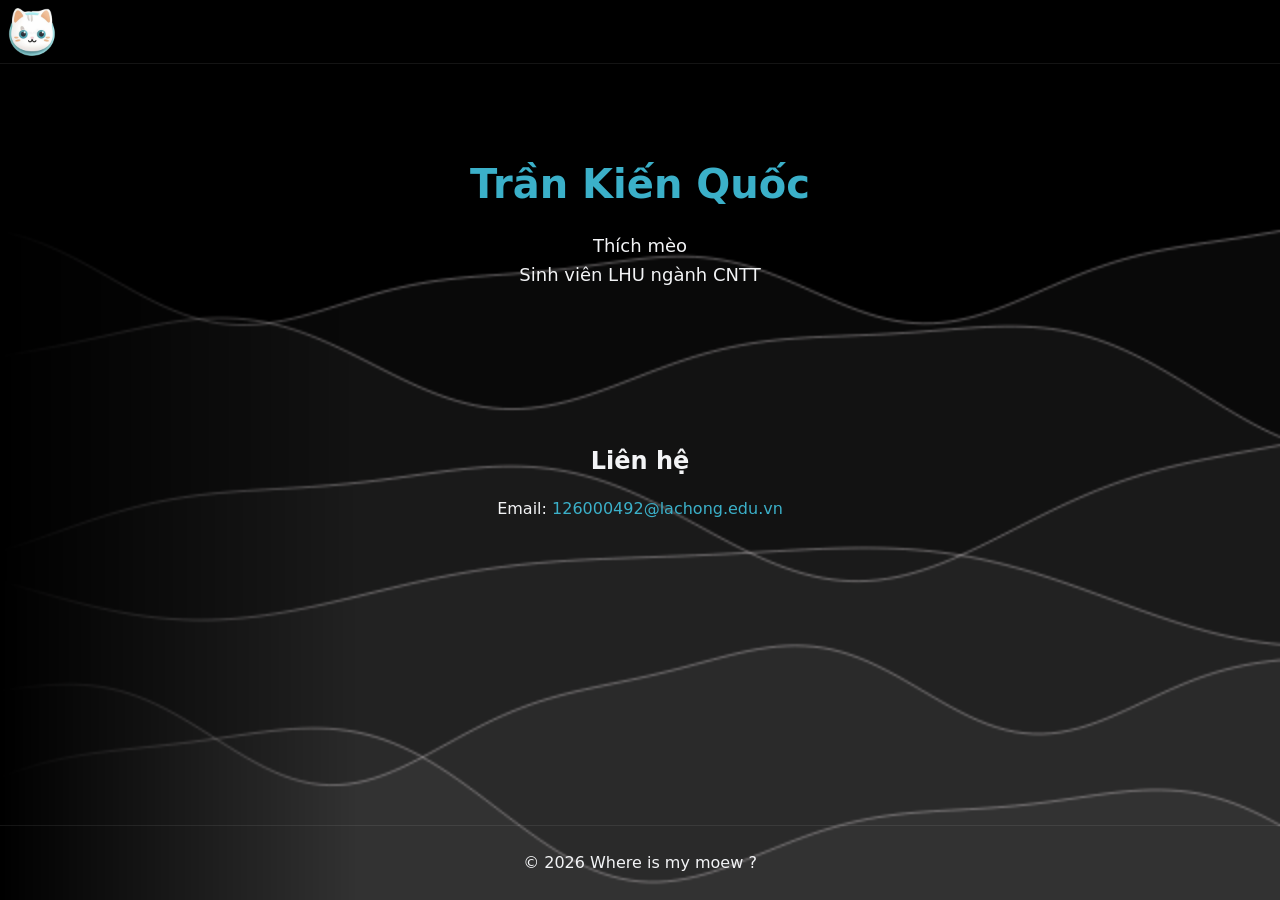
==== index.html @ ed18b849 "Add files via upload" ====
<!DOCTYPE html>
<html lang="vi">
<head>
  <meta charset="UTF-8">
  <meta name="viewport" content="width=device-width, initial-scale=1.0">
  <title>Trần Kiến Quốc</title>
  <meta name="description" content="Thích mèo. Sinh viên LHU ngành CNTT.">
  <meta name="theme-color" content="#000000">
  <meta name="color-scheme" content="dark">
  <meta property="og:type" content="website">
  <meta property="og:title" content="Trần Kiến Quốc">
  <meta property="og:description" content="Thích mèo. Sinh viên LHU ngành CNTT.">
  <meta property="og:image" content="logo.png">
  <link rel="icon" href="favicon.ico" sizes="32x32">
  <link rel="icon" href="logo.png" type="image/png">
  <link rel="apple-touch-icon" href="logo.png">
  <link rel="preload" href="logo.png" as="image">
  <link rel="stylesheet" href="style.css">
  <script src="effects.js" defer></script>
</head>
<body>
  <canvas id="bg" aria-hidden="true"></canvas>
  <canvas id="fx" aria-hidden="true"></canvas>

  <header class="site-header">
    <div class="header-inner">
      <a href="./" class="logo" aria-label="Trang chủ">
        <img src="logo.png" alt="Logo mèo" width="48" height="48" fetchpriority="high" decoding="async">
      </a>
    </div>
  </header>

  <main>
    <section class="hero">
      <div class="container">
        <h1>Trần Kiến Quốc</h1>
        <p>Thích mèo</p>
        <p>Sinh viên LHU ngành CNTT</p>
      </div>
    </section>

    <section class="section">
      <div class="container">
        <h2>Liên hệ</h2>
        <p>Email: <a href="mailto:126000492@lachong.edu.vn">126000492@lachong.edu.vn</a></p>
      </div>
    </section>
  </main>

  <footer class="site-footer">
    <div class="container">
      <p>&copy; 2026 Where is my moew ?</p>
    </div>
  </footer>
</body>
</html>
---- style.css ----
*,
*::before,
*::after {
  margin: 0;
  padding: 0;
  box-sizing: border-box;
}

:root {
  color-scheme: dark;
  --color-primary: #3bb0c9;
  --color-text: #f3f4f6;
  --color-bg: #000;
  --color-line: rgba(255, 255, 255, 0.08);
  --header-h: 64px;
}

html {
  background: var(--color-bg);
}

body {
  display: flex;
  flex-direction: column;
  min-height: 100vh;
  min-height: 100svh;
  padding-top: var(--header-h);
  font-family: system-ui, -apple-system, "Segoe UI", Roboto, sans-serif;
  color: var(--color-text);
  background: var(--color-bg);
  line-height: 1.6;
  -webkit-font-smoothing: antialiased;
}

a {
  color: inherit;
  text-decoration: none;
}

#bg,
#fx {
  position: fixed;
  top: 0;
  left: 0;
  width: 100%;
  height: 100%;
  pointer-events: none;
}

#bg {
  z-index: 0;
}

#fx {
  z-index: 100;
}

.container {
  width: 100%;
  max-width: 1100px;
  margin: 0 auto;
  padding: 0 20px;
}

.site-header {
  position: fixed;
  top: 0;
  left: 0;
  right: 0;
  z-index: 10;
  height: var(--header-h);
  background: rgba(0, 0, 0, 0.6);
  border-bottom: 1px solid var(--color-line);
}

.header-inner {
  display: flex;
  align-items: center;
  height: 100%;
  padding-left: 8px;
}

.logo {
  display: block;
  line-height: 0;
}

.logo img {
  display: block;
  width: 48px;
  height: 48px;
}

main,
.site-footer {
  position: relative;
  z-index: 1;
}

main {
  flex: 1;
}

.hero {
  padding: 88px 0;
  text-align: center;
}

.hero h1 {
  margin-bottom: 16px;
  font-size: 2.5rem;
  color: var(--color-primary);
  text-wrap: balance;
}

.hero p {
  font-size: 1.125rem;
}

.section {
  padding: 64px 0;
  text-align: center;
}

.section h2 {
  margin-bottom: 16px;
}

.section a {
  color: var(--color-primary);
}

.section a:hover {
  text-decoration: underline;
}

.site-footer {
  padding: 24px 0;
  text-align: center;
  border-top: 1px solid var(--color-line);
}

@media (max-width: 600px) {
  .hero {
    padding: 80px 0;
  }

  .hero h1 {
    font-size: 1.75rem;
  }

  .section {
    padding: 56px 0;
  }
}
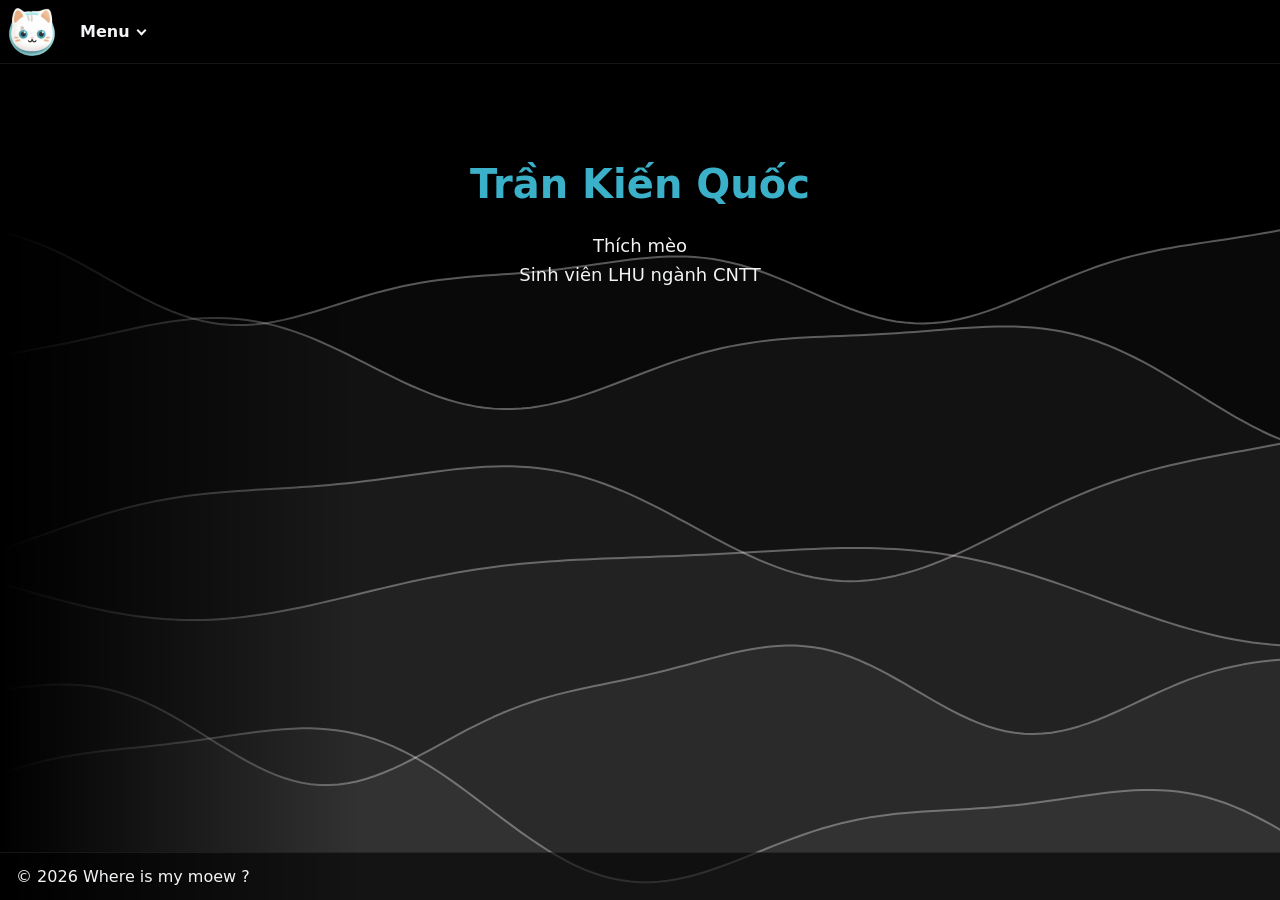
==== commit 6cb1ce24: "Add files via upload" ====
--- a/index.html
+++ b/index.html
@@ -17,6 +17,7 @@
   <link rel="preload" href="logo.png" as="image">
   <link rel="stylesheet" href="style.css">
   <script src="effects.js" defer></script>
+  <script src="menu.js" defer></script>
 </head>
 <body>
   <canvas id="bg" aria-hidden="true"></canvas>
@@ -27,6 +28,17 @@
       <a href="./" class="logo" aria-label="Trang chủ">
         <img src="logo.png" alt="Logo mèo" width="48" height="48" fetchpriority="high" decoding="async">
       </a>
+
+      <nav class="menu" aria-label="Menu chính">
+        <button class="menu-btn" type="button" aria-expanded="false" aria-controls="menu-panel">Menu</button>
+        <ul class="menu-panel" id="menu-panel">
+          <li><a href="gioi-thieu.html">Giới thiệu</a></li>
+          <li><a href="thong-tin.html">Thông tin</a></li>
+          <li><a href="thu-vien-meo.html">Thư viện mèo</a></li>
+          <li><a href="lien-ket.html">Liên kết</a></li>
+          <li><a href="lien-he.html">Liên hệ</a></li>
+        </ul>
+      </nav>
     </div>
   </header>
 
@@ -38,19 +50,10 @@
         <p>Sinh viên LHU ngành CNTT</p>
       </div>
     </section>
-
-    <section class="section">
-      <div class="container">
-        <h2>Liên hệ</h2>
-        <p>Email: <a href="mailto:126000492@lachong.edu.vn">126000492@lachong.edu.vn</a></p>
-      </div>
-    </section>
   </main>
 
   <footer class="site-footer">
-    <div class="container">
-      <p>&copy; 2026 Where is my moew ?</p>
-    </div>
+    <p>&copy; 2026 Where is my moew ?</p>
   </footer>
 </body>
 </html>
--- a/style.css
+++ b/style.css
@@ -13,6 +13,7 @@
   --color-bg: #000;
   --color-line: rgba(255, 255, 255, 0.08);
   --header-h: 64px;
+  --footer-h: 48px;
 }
 
 html {
@@ -20,11 +21,10 @@
 }
 
 body {
-  display: flex;
-  flex-direction: column;
   min-height: 100vh;
   min-height: 100svh;
   padding-top: var(--header-h);
+  padding-bottom: var(--footer-h);
   font-family: system-ui, -apple-system, "Segoe UI", Roboto, sans-serif;
   color: var(--color-text);
   background: var(--color-bg);
@@ -37,6 +37,10 @@
   text-decoration: none;
 }
 
+ul {
+  list-style: none;
+}
+
 #bg,
 #fx {
   position: fixed;
@@ -76,6 +80,7 @@
 .header-inner {
   display: flex;
   align-items: center;
+  gap: 8px;
   height: 100%;
   padding-left: 8px;
 }
@@ -91,14 +96,91 @@
   height: 48px;
 }
 
-main,
-.site-footer {
+.menu {
+  height: 100%;
+}
+
+.menu-btn {
+  display: flex;
+  align-items: center;
+  gap: 8px;
+  height: 100%;
+  padding: 0 16px;
+  font: inherit;
+  font-weight: 600;
+  color: inherit;
+  background: none;
+  border: 0;
+}
+
+.menu-btn::after {
+  content: "";
+  width: 7px;
+  height: 7px;
+  margin-top: -3px;
+  border-right: 2px solid currentColor;
+  border-bottom: 2px solid currentColor;
+  transform: rotate(45deg);
+  transition: transform 0.2s;
+}
+
+.menu:hover .menu-btn,
+.menu:focus-within .menu-btn,
+.menu.open .menu-btn {
+  color: var(--color-primary);
+}
+
+.menu:hover .menu-btn::after,
+.menu:focus-within .menu-btn::after,
+.menu.open .menu-btn::after {
+  margin-top: 3px;
+  transform: rotate(225deg);
+}
+
+.menu-panel {
+  position: absolute;
+  top: 100%;
+  left: 0;
+  right: 0;
+  display: flex;
+  flex-wrap: wrap;
+  justify-content: center;
+  gap: 4px;
+  padding: 6px 8px;
+  background: rgba(0, 0, 0, 0.85);
+  border-bottom: 1px solid var(--color-line);
+  opacity: 0;
+  visibility: hidden;
+  transform: translateY(-6px);
+  transition: opacity 0.2s, transform 0.2s, visibility 0s 0.2s;
+}
+
+.menu:hover .menu-panel,
+.menu:focus-within .menu-panel,
+.menu.open .menu-panel {
+  opacity: 1;
+  visibility: visible;
+  transform: translateY(0);
+  transition-delay: 0s;
+}
+
+.menu-panel a {
+  display: block;
+  padding: 10px 20px;
+  border-radius: 8px;
+  transition: color 0.15s, background 0.15s;
+}
+
+.menu-panel a:hover,
+.menu-panel a:focus-visible {
+  color: var(--color-primary);
+  background: rgba(255, 255, 255, 0.06);
+  outline: none;
+}
+
+main {
   position: relative;
   z-index: 1;
-}
-
-main {
-  flex: 1;
 }
 
 .hero {
@@ -117,39 +199,31 @@
   font-size: 1.125rem;
 }
 
-.section {
-  padding: 64px 0;
-  text-align: center;
-}
-
-.section h2 {
-  margin-bottom: 16px;
-}
-
-.section a {
-  color: var(--color-primary);
-}
-
-.section a:hover {
-  text-decoration: underline;
-}
-
 .site-footer {
-  padding: 24px 0;
-  text-align: center;
+  position: fixed;
+  left: 0;
+  right: 0;
+  bottom: 0;
+  z-index: 10;
+  display: flex;
+  align-items: center;
+  height: var(--footer-h);
+  padding-left: 16px;
+  text-align: left;
+  background: rgba(0, 0, 0, 0.6);
   border-top: 1px solid var(--color-line);
 }
 
 @media (max-width: 600px) {
   .hero {
-    padding: 80px 0;
+    padding: 64px 0;
   }
 
   .hero h1 {
     font-size: 1.75rem;
   }
 
-  .section {
-    padding: 56px 0;
+  .menu-panel a {
+    padding: 10px 14px;
   }
 }
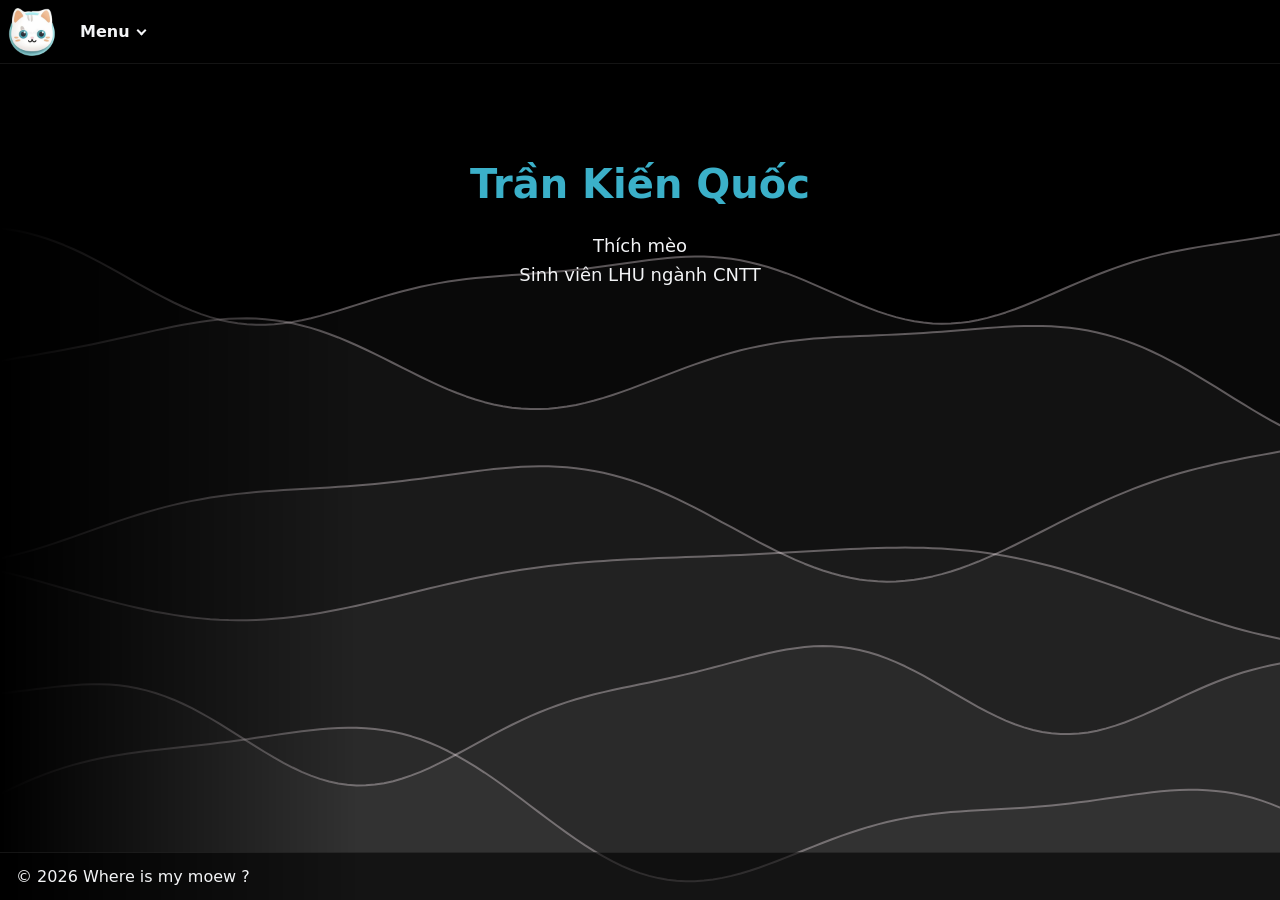
==== commit 0a476b42: "Add files via upload" ====
--- a/index.html
+++ b/index.html
@@ -33,9 +33,7 @@
         <button class="menu-btn" type="button" aria-expanded="false" aria-controls="menu-panel">Menu</button>
         <ul class="menu-panel" id="menu-panel">
           <li><a href="gioi-thieu.html">Giới thiệu</a></li>
-          <li><a href="thong-tin.html">Thông tin</a></li>
           <li><a href="thu-vien-meo.html">Thư viện mèo</a></li>
-          <li><a href="lien-ket.html">Liên kết</a></li>
           <li><a href="lien-he.html">Liên hệ</a></li>
         </ul>
       </nav>
--- a/style.css
+++ b/style.css
@@ -227,3 +227,47 @@
     padding: 10px 14px;
   }
 }
+
+.menu-panel a[aria-current="page"] {
+  color: var(--color-primary);
+}
+
+.hero-compact {
+  padding-bottom: 32px;
+}
+
+.info {
+  position: relative;
+  z-index: 1;
+  width: 100%;
+  max-width: 640px;
+  margin: 0 auto;
+  padding: 0 20px 40px;
+}
+
+.info-list {
+  display: grid;
+  gap: 12px;
+}
+
+.info-list li {
+  padding: 14px 18px;
+  background: rgba(12, 12, 12, 0.75);
+  border: 1px solid rgba(255, 255, 255, 0.12);
+  border-radius: 12px;
+}
+
+.info-list .label {
+  display: block;
+  font-size: 0.85rem;
+  color: rgba(243, 244, 246, 0.6);
+}
+
+.info-list a {
+  color: var(--color-primary);
+  word-break: break-all;
+}
+
+.info-list a:hover {
+  text-decoration: underline;
+}
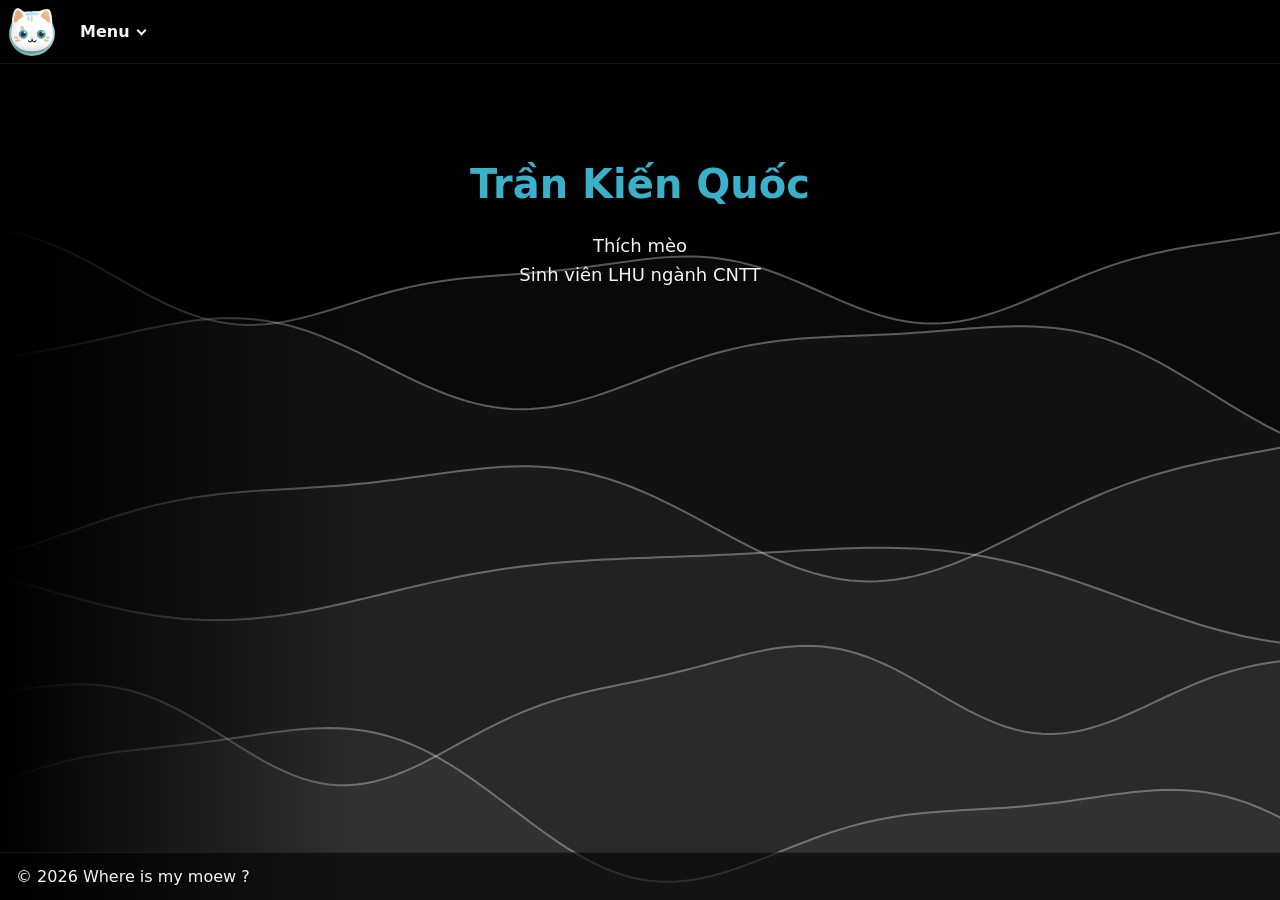
==== commit 16b7669b: "Add files via upload" ====
--- a/index.html
+++ b/index.html
@@ -32,6 +32,7 @@
       <nav class="menu" aria-label="Menu chính">
         <button class="menu-btn" type="button" aria-expanded="false" aria-controls="menu-panel">Menu</button>
         <ul class="menu-panel" id="menu-panel">
+          <li><a href="https://moewdauroi.id.vn/" aria-current="page">Trang chủ</a></li>
           <li><a href="gioi-thieu.html">Giới thiệu</a></li>
           <li><a href="thu-vien-meo.html">Thư viện mèo</a></li>
           <li><a href="lien-he.html">Liên hệ</a></li>
--- a/style.css
+++ b/style.css
@@ -97,6 +97,7 @@
 }
 
 .menu {
+  position: relative;
   height: 100%;
 }
 
@@ -125,13 +126,13 @@
 }
 
 .menu:hover .menu-btn,
-.menu:focus-within .menu-btn,
+.menu:has(:focus-visible) .menu-btn,
 .menu.open .menu-btn {
   color: var(--color-primary);
 }
 
 .menu:hover .menu-btn::after,
-.menu:focus-within .menu-btn::after,
+.menu:has(:focus-visible) .menu-btn::after,
 .menu.open .menu-btn::after {
   margin-top: 3px;
   transform: rotate(225deg);
@@ -141,14 +142,15 @@
   position: absolute;
   top: 100%;
   left: 0;
-  right: 0;
-  display: flex;
-  flex-wrap: wrap;
-  justify-content: center;
-  gap: 4px;
-  padding: 6px 8px;
+  display: flex;
+  flex-direction: column;
+  gap: 2px;
+  min-width: 200px;
+  padding: 6px;
   background: rgba(0, 0, 0, 0.85);
-  border-bottom: 1px solid var(--color-line);
+  border: 1px solid var(--color-line);
+  border-top: 0;
+  border-radius: 0 0 12px 12px;
   opacity: 0;
   visibility: hidden;
   transform: translateY(-6px);
@@ -156,7 +158,7 @@
 }
 
 .menu:hover .menu-panel,
-.menu:focus-within .menu-panel,
+.menu:has(:focus-visible) .menu-panel,
 .menu.open .menu-panel {
   opacity: 1;
   visibility: visible;
@@ -166,7 +168,8 @@
 
 .menu-panel a {
   display: block;
-  padding: 10px 20px;
+  padding: 10px 16px;
+  white-space: nowrap;
   border-radius: 8px;
   transition: color 0.15s, background 0.15s;
 }
@@ -271,3 +274,19 @@
 .info-list a:hover {
   text-decoration: underline;
 }
+
+.dash-list {
+  display: grid;
+  gap: 10px;
+  font-size: 1.125rem;
+}
+
+.dash-list li {
+  display: flex;
+  gap: 12px;
+}
+
+.dash-list li::before {
+  content: "\2013";
+  color: var(--color-primary);
+}
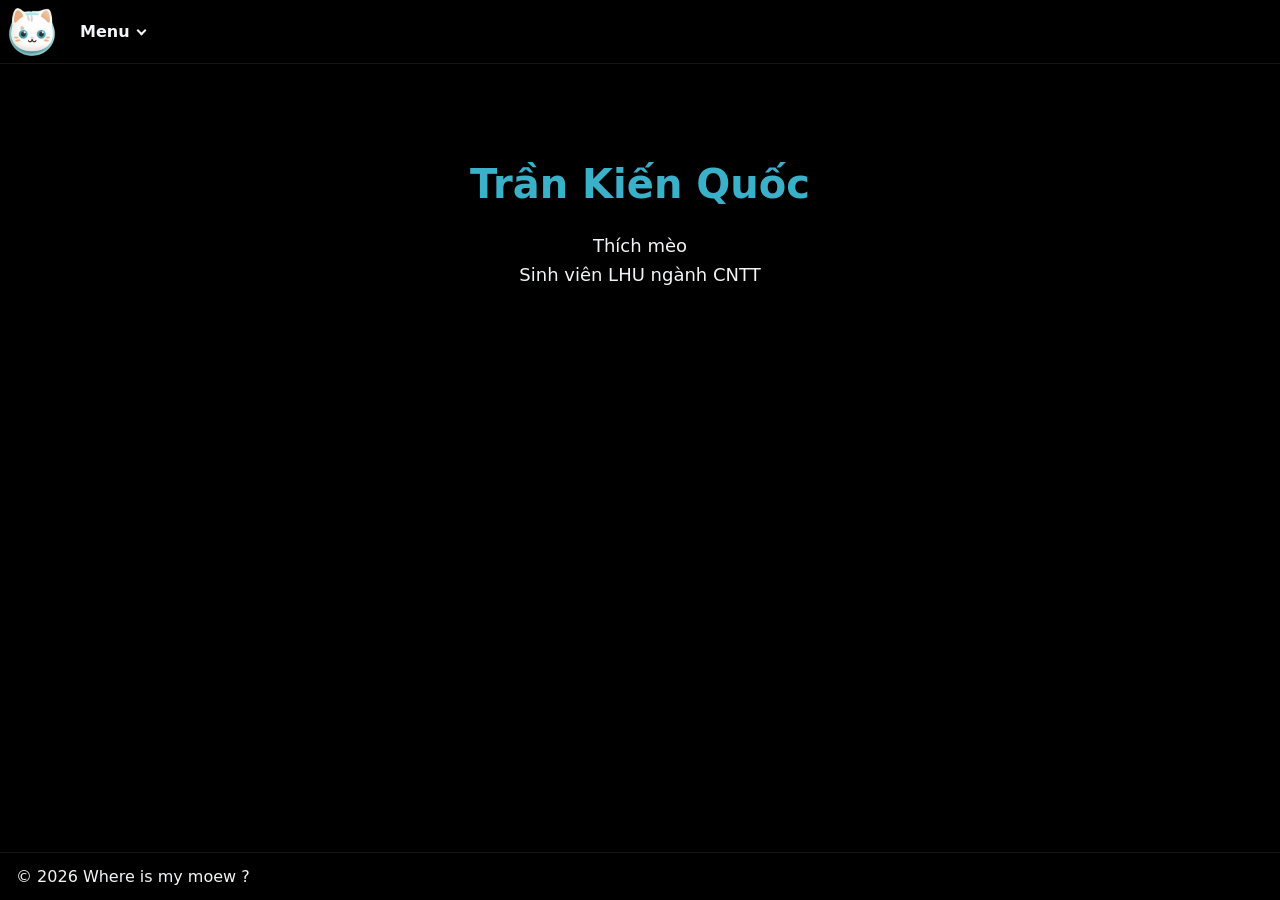
==== commit 699ace06: "Add files via upload" ====
--- a/index.html
+++ b/index.html
@@ -15,9 +15,9 @@
   <link rel="icon" href="logo.png" type="image/png">
   <link rel="apple-touch-icon" href="logo.png">
   <link rel="preload" href="logo.png" as="image">
-  <link rel="stylesheet" href="style.css">
-  <script src="effects.js" defer></script>
-  <script src="menu.js" defer></script>
+  <link rel="stylesheet" href="style.css?v=3">
+  <script src="effects.js?v=3" defer></script>
+  <script src="menu.js?v=3" defer></script>
 </head>
 <body>
   <canvas id="bg" aria-hidden="true"></canvas>
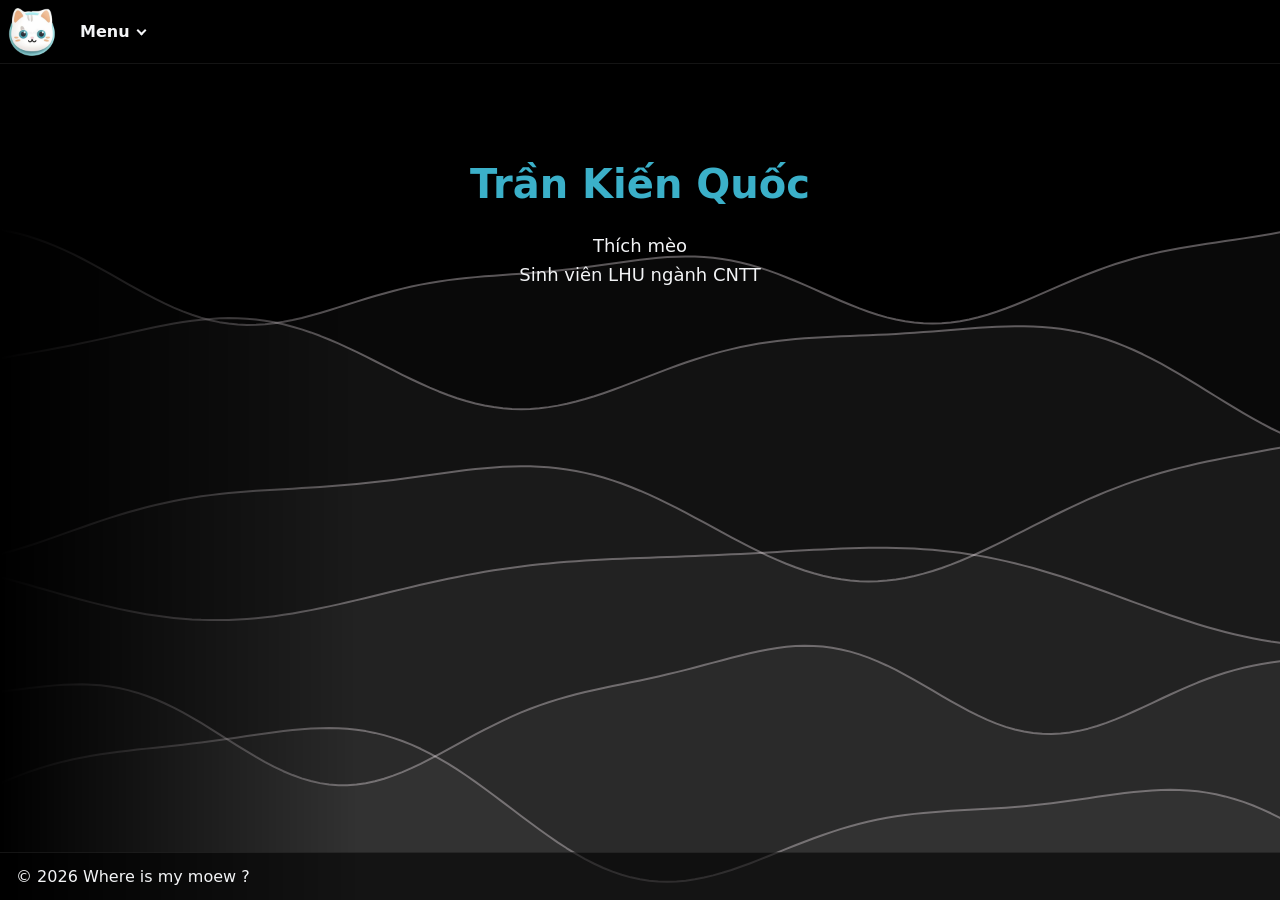
==== commit 6cb6f9dd: "Add files via upload" ====
--- a/index.html
+++ b/index.html
@@ -15,8 +15,8 @@
   <link rel="icon" href="logo.png" type="image/png">
   <link rel="apple-touch-icon" href="logo.png">
   <link rel="preload" href="logo.png" as="image">
-  <link rel="stylesheet" href="style.css?v=3">
-  <script src="effects.js?v=3" defer></script>
+  <link rel="stylesheet" href="style.css?v=5">
+  <script src="effects.js?v=5" defer></script>
   <script src="menu.js?v=3" defer></script>
 </head>
 <body>
--- a/style.css
+++ b/style.css
@@ -290,3 +290,15 @@
   content: "\2013";
   color: var(--color-primary);
 }
+
+::selection {
+  color: #fff;
+  background: transparent;
+}
+
+.paper-sheet {
+  position: absolute;
+  z-index: 0;
+  pointer-events: none;
+  filter: drop-shadow(0 2px 5px rgba(0, 0, 0, 0.55));
+}
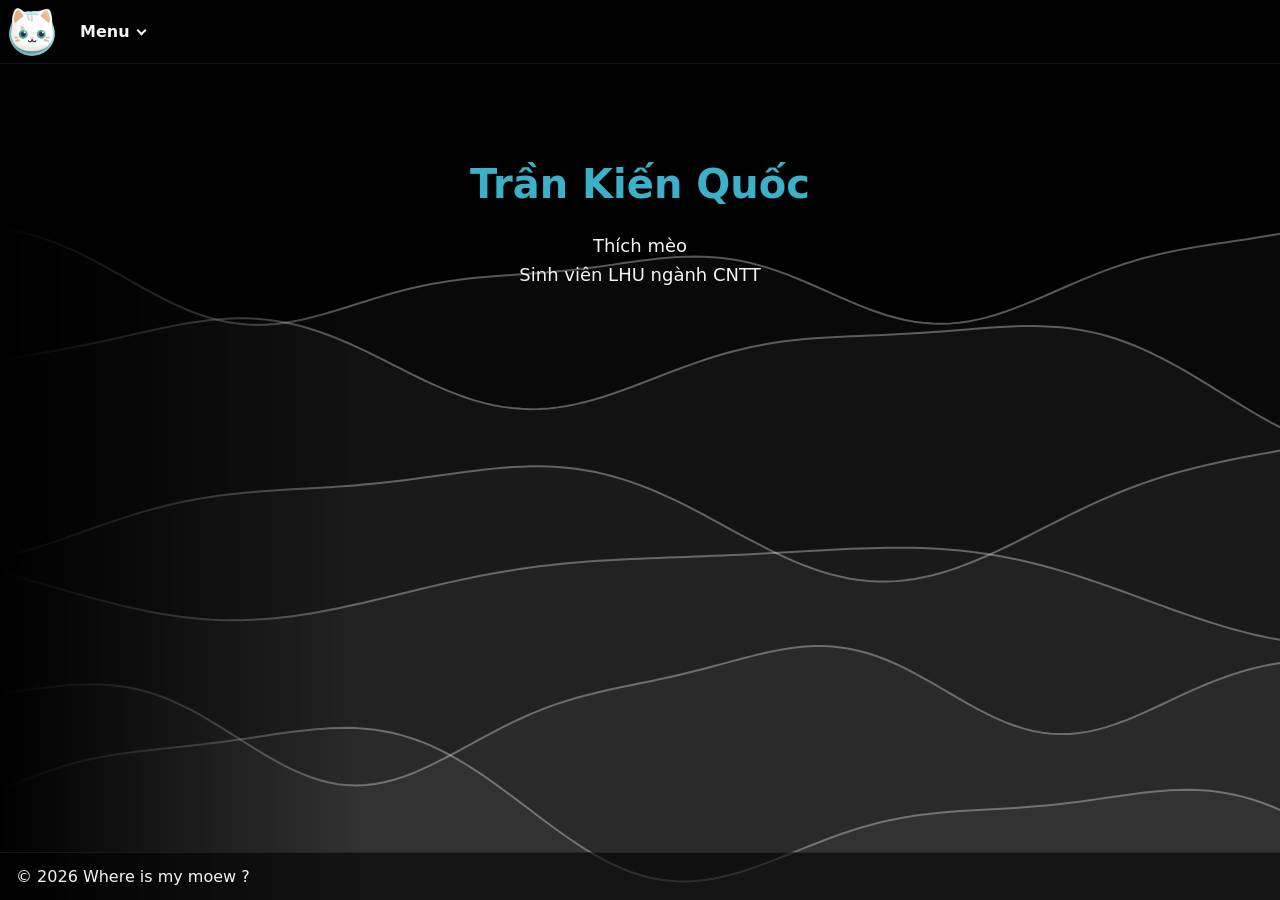
==== commit 598c9bfd: "Add files via upload" ====
--- a/index.html
+++ b/index.html
@@ -16,7 +16,7 @@
   <link rel="apple-touch-icon" href="logo.png">
   <link rel="preload" href="logo.png" as="image">
   <link rel="stylesheet" href="style.css?v=5">
-  <script src="effects.js?v=5" defer></script>
+  <script src="effects.js?v=6" defer></script>
   <script src="menu.js?v=3" defer></script>
 </head>
 <body>
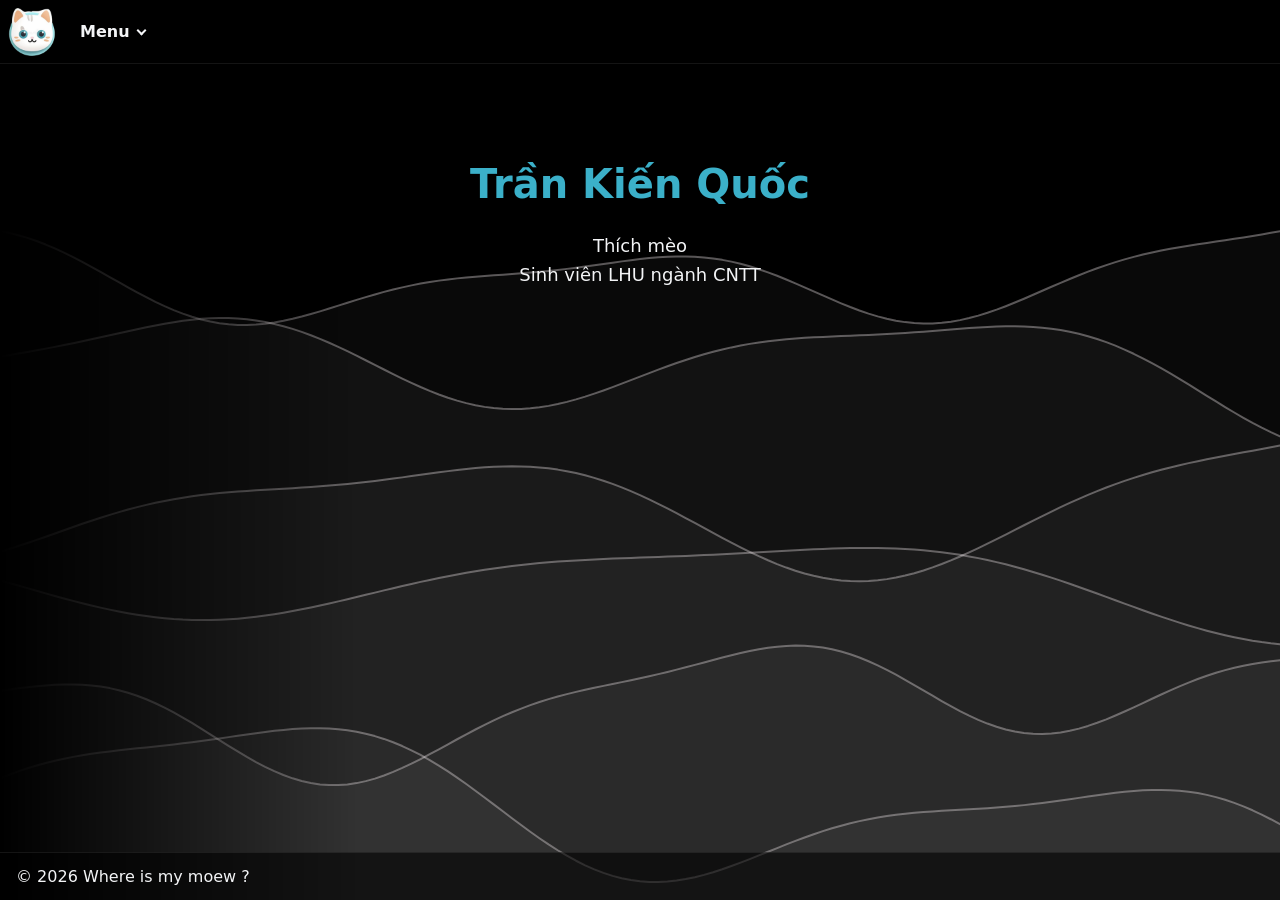
==== commit c5527567: "Add files via upload" ====
--- a/index.html
+++ b/index.html
@@ -16,7 +16,7 @@
   <link rel="apple-touch-icon" href="logo.png">
   <link rel="preload" href="logo.png" as="image">
   <link rel="stylesheet" href="style.css?v=5">
-  <script src="effects.js?v=6" defer></script>
+  <script src="effects.js?v=7" defer></script>
   <script src="menu.js?v=3" defer></script>
 </head>
 <body>
